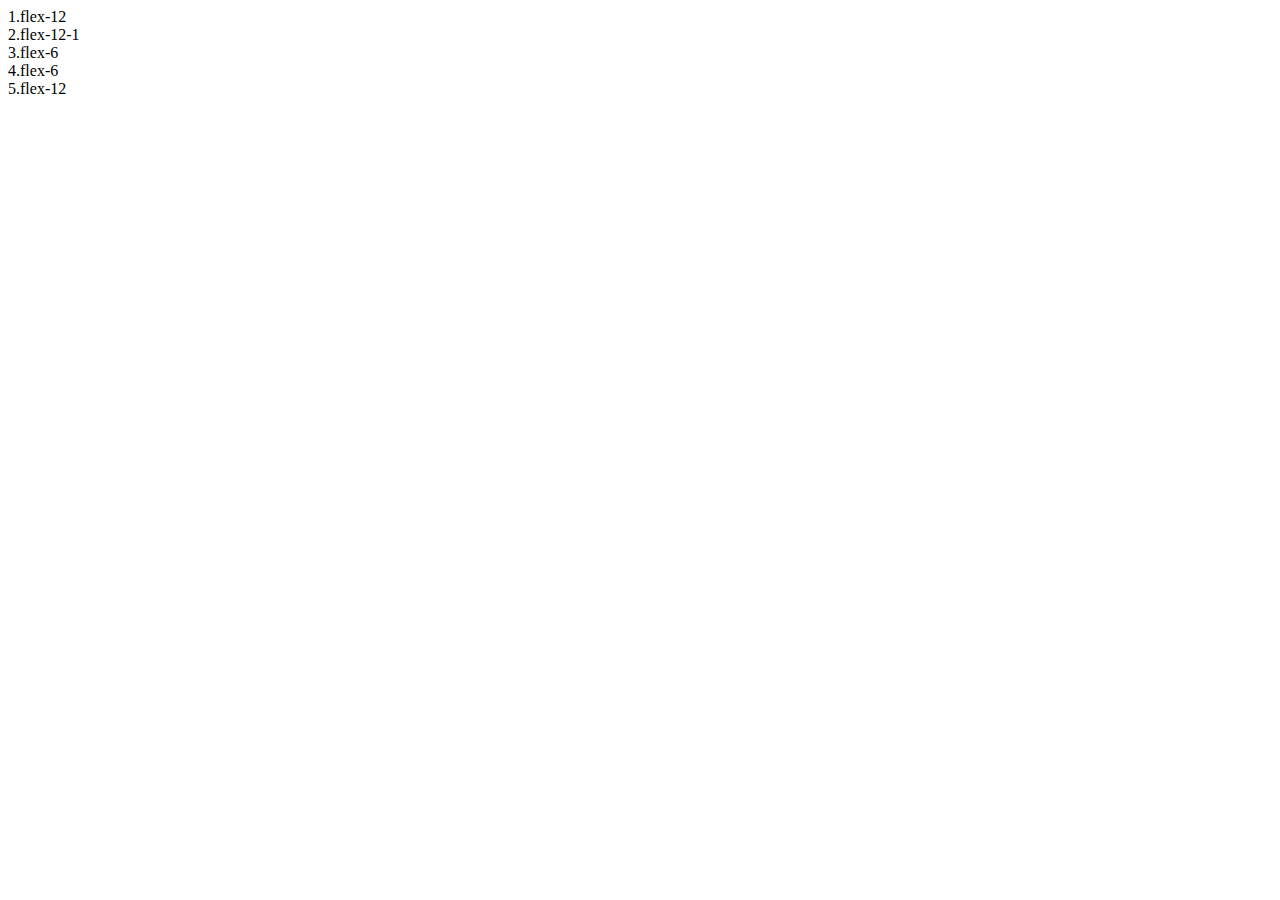
==== index.html @ 88b0a3e8 "Update and rename fifonhtml.html to index.html" ====
<html>
<head>
    <meta charset="utf-8">
    <title>Document</title>
    <link rel="stylesheet" href="style.css">
</head>
<body>
    <div class="container">
        <div class="row">
            <div class="flex-12">1.flex-12</div>
            <div class="flex-12">2.flex-12-1</div>
        </div>
        <div class="row">
            <div class="flex-6">3.flex-6</div>
            <div class="flex-6">4.flex-6</div>
        </div>
        <div class="row">
            <div class="flex-12">5.flex-12</div>
        </div>
    </div>
</body>
</html>
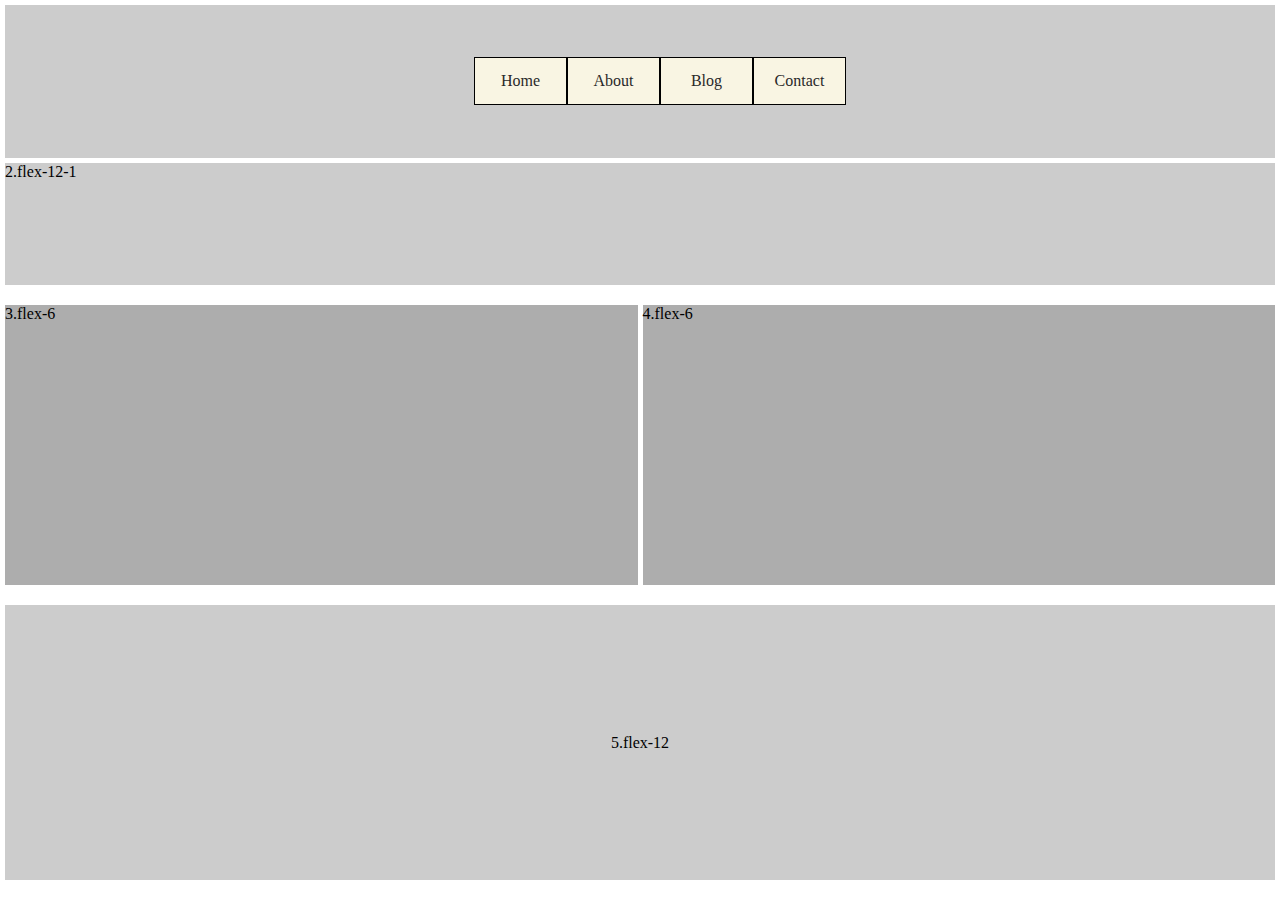
==== commit ccd28ec8: "Add files via upload" ====
--- a/index.html
+++ b/index.html
@@ -1,13 +1,33 @@
 <html>
 <head>
     <meta charset="utf-8">
-    <title>Document</title>
+    <title>Flex</title>
     <link rel="stylesheet" href="style.css">
 </head>
 <body>
     <div class="container">
         <div class="row">
-            <div class="flex-12">1.flex-12</div>
+            <div class="flex-12">
+                <div class="navigation-bar">
+                    <ul>
+                        <li>
+                           <a href="#Home">Home</a>
+                        </li>
+                        <li>
+                            <a href="#About">About</a>
+                        </li>
+                        <li>
+                            <a href="#Blog">Blog</a>
+                        </li>
+                        <li>
+                            <a href="#Contact">Contact</a>
+                        </li>
+                    </ul>
+
+                </div>
+
+
+            </div>
             <div class="flex-12">2.flex-12-1</div>
         </div>
         <div class="row">
@@ -19,4 +39,4 @@
         </div>
     </div>
 </body>
-</html>
+</html>--- a/style.css
+++ b/style.css
@@ -0,0 +1,66 @@
+body {
+    margin: 0;
+}
+.container {
+	display: flex;
+	height: 100vh;
+    flex-basis: 100%;
+    flex-direction: column;
+}
+.row {
+    display: flex;
+	flex: 1;
+    flex-flow: wrap;
+    padding: 5px;
+	margin-bottom: 10px;
+}
+.flex-12 {
+    display: flex;
+    flex: 0 0 100%;
+    background-color: #CCCCCC;
+}
+.flex-6 {
+    flex: 1;
+    background-color: #ADADAD;
+}
+
+.flex-6:first-child{
+    margin-right: 5px;
+}
+.flex-12:first-child{
+    margin-bottom: 5px;
+    justify-content: center;
+    align-items: center;
+}
+
+.navigation-bar{
+    
+    
+}
+ul{
+        margin:0;
+        list-style-type:none;
+        
+}
+ul > li{
+    float:left;
+    padding: 5px;
+    border: 1px solid #000;
+    text-align: center;
+    line-height: 4vh;
+    background-color: #F9F5E3;
+    height:4vh;
+    width: 9vh;
+    
+}
+
+ul > li > a {
+   
+    text-decoration:none;
+    color: #292929;
+}
+
+li:hover{
+    background-color: #F1E7BC;
+    color:#0A0A0A;
+}
